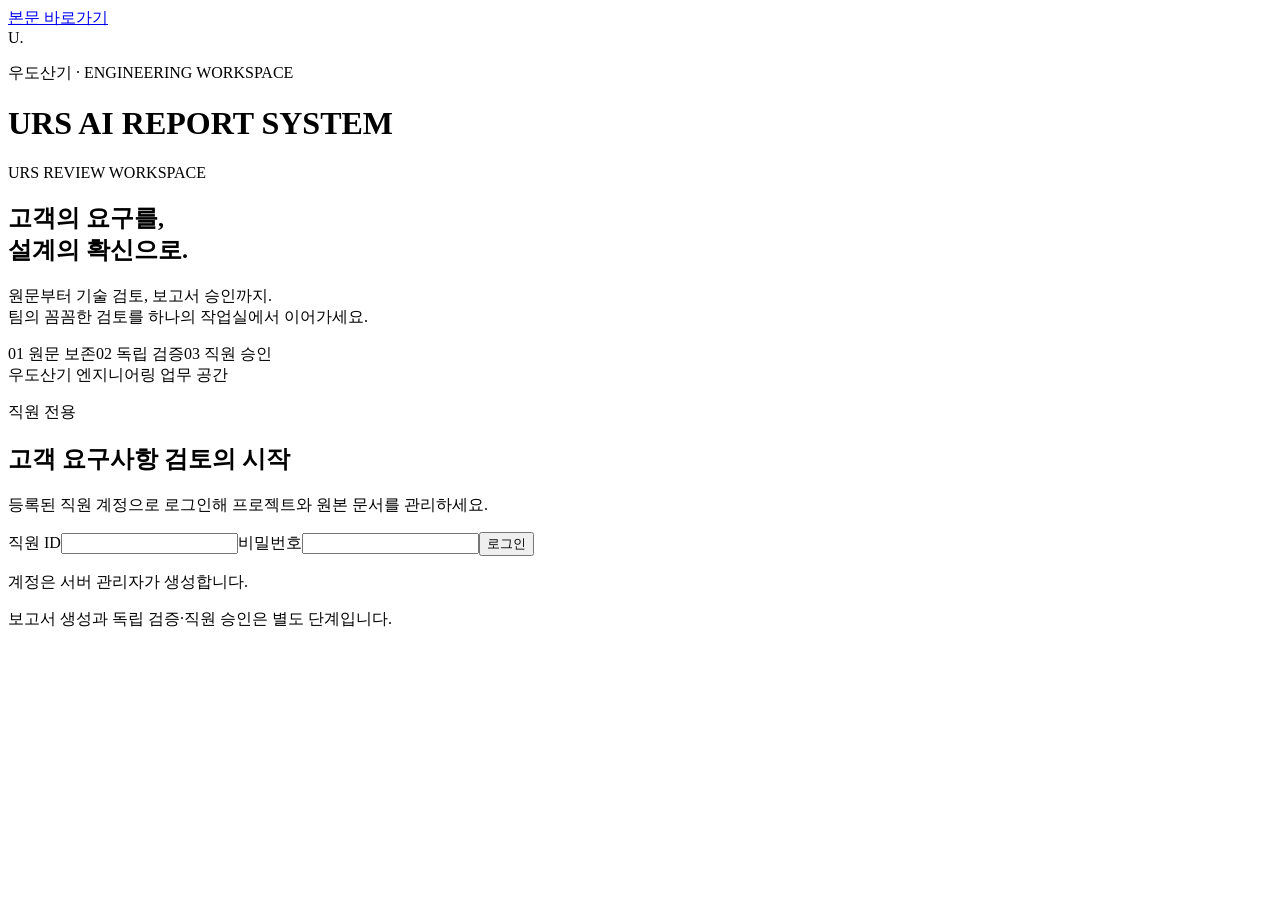
==== static/index.html @ 1e863173 "Default HTML authoring and CSS edits to page-specific readable layouts" ====
<!doctype html>
<html lang="ko"><head><meta charset="utf-8"><meta name="viewport" content="width=device-width,initial-scale=1"><title>URS AI REPORT SYSTEM</title><link rel="stylesheet" href="/app.css"><script src="/review.js" defer></script><script src="/app.js" defer></script></head>
<body><a class="skip-link" href="#main-content">본문 바로가기</a><header><div class="brand-lockup"><span class="brand-mark" aria-hidden="true">U.</span><div><p class="brand">우도산기 · ENGINEERING WORKSPACE</p><h1>URS AI REPORT SYSTEM</h1></div></div><div id="identity" hidden><span id="username"></span><button id="logout">로그아웃</button></div></header>
<main id="main-content" tabindex="-1"><div id="message" role="status" aria-live="polite"></div>
<section id="login-panel" class="card narrow"><div class="login-story"><p class="eyebrow">URS REVIEW WORKSPACE</p><h2>고객의 요구를,<br>설계의 확신으로.</h2><p>원문부터 기술 검토, 보고서 승인까지.<br>팀의 꼼꼼한 검토를 하나의 작업실에서 이어가세요.</p><div class="login-flow"><span>01 원문 보존</span><span>02 독립 검증</span><span>03 직원 승인</span></div><div class="story-note"><span class="status-dot"></span>우도산기 엔지니어링 업무 공간</div></div><div class="login-form"><p class="eyebrow">직원 전용</p><h2>고객 요구사항 검토의 시작</h2><p class="muted">등록된 직원 계정으로 로그인해 프로젝트와 원본 문서를 관리하세요.</p><form id="login"><label>직원 ID<input name="username" autocomplete="username" required maxlength="80"></label><label>비밀번호<input name="password" type="password" autocomplete="current-password" required maxlength="256"></label><button class="primary" type="submit">로그인</button></form><p class="muted small">계정은 서버 관리자가 생성합니다.</p></div></section>
<section id="workspace" hidden><div class="intro"><div><p class="eyebrow">프로젝트 보관함</p><h2>프로젝트 작업실</h2><p class="muted">고객 요구사항을 확인하고, 다음 검토를 이어가세요.</p></div><span class="badge">문서 검토 작업실</span></div>
<div hidden class="workspace-metrics" aria-label="작업 현황"><article><span>내 프로젝트</span><strong id="metric-projects">—</strong><small>등록한 프로젝트</small></article><article><span>선택 프로젝트 문서</span><strong id="metric-documents">—</strong><small>원본 보관 문서</small></article><article><span>선택 프로젝트 승인 완료</span><strong id="metric-approved">—</strong><small>현재 리비전 기준</small></article></div><div class="notice">원본 보관 → HTML 보고서 생성 → 독립 검증 → 기술 분석 → 직원 승인 순서로 진행합니다. 미검증 항목이 있으면 다음 단계와 최종 승인이 차단됩니다. AI 사용에는 회사 승인 API 설정이 필요합니다.</div>
<details class="card" id="workspace-settings"><summary>AI·프롬프트 설정</summary><section class="card" id="ai-settings" aria-labelledby="ai-settings-title"><h3 id="ai-settings-title">AI 호출 설정</h3><p class="muted small">저장하면 다음 호출부터 적용됩니다. 생성 중인 요청과 기존 보고서는 변경하지 않습니다.</p><form id="save-ai-settings"><div class="ai-settings-fields"><label>API 모델 ID<input id="ai-model" name="model" required maxlength="200" autocomplete="off" placeholder="사용할 API 모델 ID"></label><label>추론 effort<select id="ai-effort" name="effort"><option value="">API 기본값</option><option value="none">none · 추론 없음</option><option value="minimal">minimal · 최소</option><option value="low">low · 낮음</option><option value="medium">medium · 중간</option><option value="high">high · 높음</option><option value="xhigh">xhigh · 최고</option></select></label><label>출력 토큰 한도<input id="ai-output-tokens" name="max_output_tokens" type="number" min="1" max="1000000" step="1" required value="5000"></label></div><div class="actions" aria-label="출력 토큰 한도 빠른 선택"><span class="muted small">빠른 선택</span><button type="button" data-output-tokens="16000">16,000</button><button type="button" data-output-tokens="32000">32,000</button><button type="button" data-output-tokens="64000">64,000</button><button type="button" data-output-tokens="128000">128,000</button></div><p class="muted small">출력 한도에는 모델의 추론 토큰이 포함될 수 있습니다. 지원하는 모델·effort·최대 토큰 수는 API에 따라 다르며, 한도를 늘리면 비용 예약도 증가합니다. 기존 1회 실행 비용 한도는 계속 적용됩니다.</p><button class="primary" type="submit">AI 설정 저장</button><p id="ai-settings-summary" role="status" class="muted small"></p></form></section><section class="card" id="save-report-timeout"><h3>OpenAI 응답 대기시간</h3><p id="timeout-summary" role="status">무제한</p><p id="timeout-description" class="muted small">HTML 보고서 생성·독립검증·기술분석·무료 비용 계산 모두 완료 응답까지 기다립니다. 웹은 접수 후 진행 상태를 계속 조회합니다. 연결/제공자 오류는 기록하며 자동 유료 재시도는 하지 않습니다.</p></section><details class="card" id="report-settings"><summary>보고서 프롬프트 설정</summary><form id="save-report-prompt"><label>모델에 전달할 보고서 프롬프트<textarea id="report-prompt" name="prompt" rows="10" required></textarea></label><p class="muted small">저장한 원문을 원본 PDF와 함께 전달합니다. 번역과 HTML/CSS는 연결된 모델이 작성합니다.</p><button class="primary">프롬프트 저장</button><span id="prompt-version" role="status"></span></form></details></details><div class="layout"><aside class="card project-sidebar"><p class="eyebrow">PROJECTS</p><h3>내 프로젝트</h3><form id="new-project"><label>새 프로젝트 이름<input name="title" required maxlength="200" placeholder="예: 고객사 포장라인 URS"></label><button class="primary">프로젝트 만들기</button></form><div id="project-list"></div></aside>
<section class="card project-main"><p class="eyebrow">DOCUMENT LIBRARY</p><h3 id="project-title">프로젝트를 선택하세요</h3><p class="muted selection-hint">왼쪽에서 프로젝트를 선택하거나 새 프로젝트를 만드세요.</p><div id="project-body" hidden><form id="upload" class="upload-zone"><label>고객 원본 PDF<input name="pdf" type="file" accept="application/pdf,.pdf" required></label><p class="muted small">최대 20MB · 암호화 PDF는 해제 후 등록 · 원본은 수정하지 않습니다.</p><button class="primary">원본 등록</button></form><div id="documents"></div></div></section></div></section><section id="review" class="card" hidden>
<div class="intro"><div><p class="eyebrow">원문 대조 · 검증 근거</p><h2 id="review-title">문서 검토</h2></div><button id="close-review" type="button">검토 닫기</button></div>

<div id="process-buttons" class="actions"></div><section id="html-access"><h3>직원용 최종 보고서</h3><div id="generation-history" role="status"></div><div class="actions"><button id="view-html" class="primary" type="button" disabled>최종 보고서 보기(사진 포함)</button><a id="final-html" class="download" download="report.html">직원용 최종 보고서 다운로드 (.html)</a><span id="html-availability" role="status"></span></div><section id="layout-editor"><h3>보고서 배치 수정</h3><p>페이지별 내용량과 남는 공간을 보고 글자·간격·그림 크기를 각각 조정합니다. 적은 내용은 읽기 좋게 키우며, 빈 공간을 억지로 채우지 않습니다. A4 크기는 유지합니다. 본문·구조·그림은 보존해 새 버전으로 저장합니다. 유료 호출 1회 · 기존 실행 한도 적용.</p><details id="layout-options"><summary>수정 요청 입력 (선택)</summary><label>원하는 배치 수정<textarea id="layout-notes" rows="2" placeholder="예: 사진과 표를 크게, 과도한 빈 공간을 줄여 주세요."></textarea></label></details><button id="edit-layout" type="button">CSS·배치 다듬기</button><p id="layout-edit-state" role="status"></p><a id="layout-edited-report" class="download" hidden target="_blank" rel="noopener">CSS 수정 결과 보기</a></section><p id="html-failure" class="muted"></p><details id="html-files"><summary>파일 다운로드·Terra 원문·응답 기록 (상세)</summary><p>직원용 보고서는 아래 report.html입니다. Terra 응답 원문과 실행 기록은 다른 파일입니다.</p><p id="report-file-identity" class="hash"></p><p id="report-photo-facts" role="status"></p><p id="report-download-identity" class="hash"></p><p id="image-summary" class="muted"></p><div class="actions"><a id="raw-html" class="download" download>Terra 응답 원문 다운로드 (이미지 연결 전 .html)</a><a id="stored-review" class="download" hidden download>진단용 저장 HTML·응답 기록 (.zip)</a></div></details></section>
<section id="html-result" hidden><h3>직원용 최종 보고서 미리보기</h3><p id="report-preview-identity" class="muted"></p><p class="muted small">원본 PDF를 다시 고르지 않고 사진·도면이 보이는지 확인하세요. 사진 데이터가 들어 있다는 사실만으로 실제 표시를 보장하지 않습니다.</p><ul id="missing-images"></ul><iframe id="report-preview" title="직원용 최종 보고서 미리보기" sandbox="allow-scripts allow-modals" referrerpolicy="no-referrer"></iframe></section>
<details id="technical-details"><summary>상태·검증 기준·실행 기록</summary><section id="verification-guide"><h3>독립검증 실행 조건과 PASS 조건</h3><p id="verification-start-rule"></p><p id="verification-pass-rule"></p><div id="verification-current-blockers"></div></section>
<details><summary>CSS·배치 다듬기 이력</summary><div id="layout-edit-history"></div></details><section id="document-checklist"><h3>단계별 작업 체크리스트</h3><p id="checklist-summary" class="muted"></p><ol id="checklist-steps"></ol></section>
<div class="actions"><a id="record-html" class="download" download>검증·실행 이력 문서 (.html)</a><a id="record-json" class="download" download>검증·실행 이력 원자료 (.json)</a></div>
<details id="advanced-targets"><summary>내부 이력·별도 파일 검토 (고급)</summary><section class="card" id="a4-target-panel"><h3>검증 대상 선택 · 저장 리비전 / A4 수정본</h3><p>기존 리비전과 Terra HTML을 교체하지 않습니다. 등록·선택·다운로드는 API를 호출하지 않습니다.</p><label>검증할 보고서 선택 (현재 작업 리비전은 변경하지 않음)<select id="a4-target-select"><option value="">검증 대상 선택</option></select></label><details id="a4-import-options"><summary>별도 A4 파일 등록 (선택 사항)</summary><form id="register-a4-target"><label>부모 보고서 리비전<select id="a4-parent" required></select></label><label>받은 A4 HTML 파일<input id="a4-file" type="file" accept=".html,text/html" required></label><button type="submit">A4 검증 대상 등록</button></form></details><p id="a4-target-info" class="hash"></p><div id="a4-target-controls" hidden><a id="a4-target-download" class="download" download>선택 보고서 HTML 내려받기</a><p>아래 실행 버튼을 누를 때만 API를 호출합니다. 기존 예약 예산은 정산·초기화하지 않았습니다.</p><div id="a4-target-actions" class="actions"></div><div id="a4-target-results" class="actions"></div><p id="a4-target-state" role="status"></p></div></section></details><button id="show-usage-preview" type="button">누적 사용량·정산 이력 (조회만)</button><div id="usage-preview" hidden></div><p id="current-report-context" class="hash"></p><p id="current-layout-status" role="status"></p><details><summary>최초 보고서 생성 요구사항 (수동 CSS 수정과 별도)</summary><p id="generation-contract"></p></details></details><section id="review-results"><h3>독립검증·기술분석 결과</h3><div><button id="view-verification" type="button" disabled>독립검증 결과 보기</button><p id="verification-result-note"></p></div><div><button id="view-analysis" type="button" disabled>기술분석 결과 보기</button><p id="analysis-result-note"></p></div></section><div id="check-results"></div>
<section id="analysis-panel" hidden><h3>기술 분석 · 고객 질의</h3><div id="analysis-content"></div></section>
<section id="approval-panel" hidden><h3>직원 검토</h3><label class="check"><input id="reviewed-html" type="checkbox">최종 HTML의 본문·표·사진·도면을 확인했습니다.</label><label>최종 검토 근거<textarea id="approval-note" rows="3"></textarea></label><button id="approve-document" class="primary" type="button">현재 리비전 최종 승인</button></section>
</section></main><footer>보고서 생성과 독립 검증·직원 승인은 별도 단계입니다.</footer></body></html>
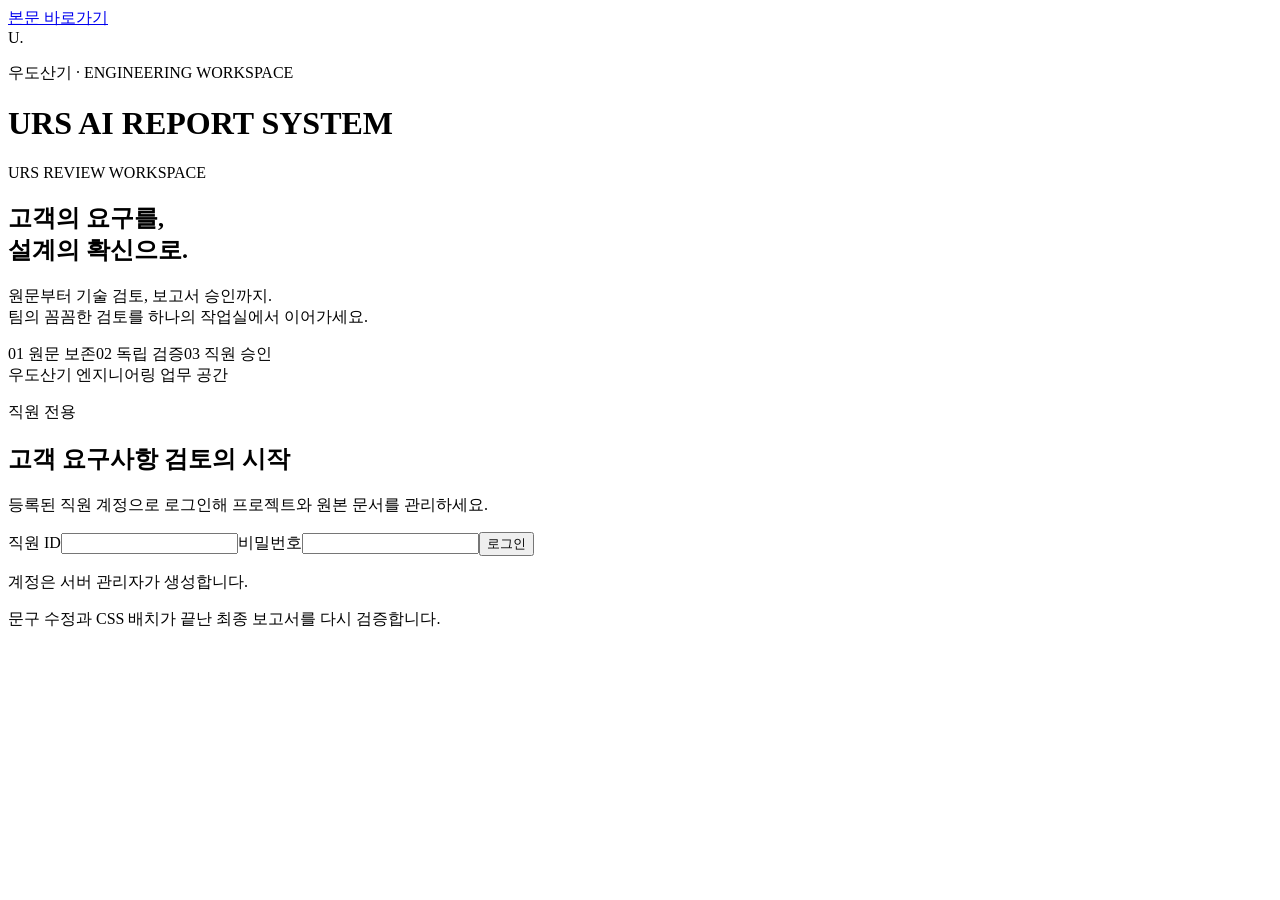
==== commit 4f1a9a7c: "Guide report review through prerequisite-checked single-step screens" ====
--- a/static/index.html
+++ b/static/index.html
@@ -4,7 +4,7 @@
 <main id="main-content" tabindex="-1"><div id="message" role="status" aria-live="polite"></div>
 <section id="login-panel" class="card narrow"><div class="login-story"><p class="eyebrow">URS REVIEW WORKSPACE</p><h2>고객의 요구를,<br>설계의 확신으로.</h2><p>원문부터 기술 검토, 보고서 승인까지.<br>팀의 꼼꼼한 검토를 하나의 작업실에서 이어가세요.</p><div class="login-flow"><span>01 원문 보존</span><span>02 독립 검증</span><span>03 직원 승인</span></div><div class="story-note"><span class="status-dot"></span>우도산기 엔지니어링 업무 공간</div></div><div class="login-form"><p class="eyebrow">직원 전용</p><h2>고객 요구사항 검토의 시작</h2><p class="muted">등록된 직원 계정으로 로그인해 프로젝트와 원본 문서를 관리하세요.</p><form id="login"><label>직원 ID<input name="username" autocomplete="username" required maxlength="80"></label><label>비밀번호<input name="password" type="password" autocomplete="current-password" required maxlength="256"></label><button class="primary" type="submit">로그인</button></form><p class="muted small">계정은 서버 관리자가 생성합니다.</p></div></section>
 <section id="workspace" hidden><div class="intro"><div><p class="eyebrow">프로젝트 보관함</p><h2>프로젝트 작업실</h2><p class="muted">고객 요구사항을 확인하고, 다음 검토를 이어가세요.</p></div><span class="badge">문서 검토 작업실</span></div>
-<div hidden class="workspace-metrics" aria-label="작업 현황"><article><span>내 프로젝트</span><strong id="metric-projects">—</strong><small>등록한 프로젝트</small></article><article><span>선택 프로젝트 문서</span><strong id="metric-documents">—</strong><small>원본 보관 문서</small></article><article><span>선택 프로젝트 승인 완료</span><strong id="metric-approved">—</strong><small>현재 리비전 기준</small></article></div><div class="notice">원본 보관 → HTML 보고서 생성 → 독립 검증 → 기술 분석 → 직원 승인 순서로 진행합니다. 미검증 항목이 있으면 다음 단계와 최종 승인이 차단됩니다. AI 사용에는 회사 승인 API 설정이 필요합니다.</div>
+<div hidden class="workspace-metrics" aria-label="작업 현황"><article><span>내 프로젝트</span><strong id="metric-projects">—</strong><small>등록한 프로젝트</small></article><article><span>선택 프로젝트 문서</span><strong id="metric-documents">—</strong><small>원본 보관 문서</small></article><article><span>선택 프로젝트 승인 완료</span><strong id="metric-approved">—</strong><small>현재 리비전 기준</small></article></div><div class="notice">문서를 열어 한 단계씩 진행하세요. 완료 조건을 충족하면 다음 단계가 열리고, 이전 단계는 자유롭게 다시 볼 수 있습니다.</div>
 <details class="card" id="workspace-settings"><summary>AI·프롬프트 설정</summary><section class="card" id="ai-settings" aria-labelledby="ai-settings-title"><h3 id="ai-settings-title">AI 호출 설정</h3><p class="muted small">저장하면 다음 호출부터 적용됩니다. 생성 중인 요청과 기존 보고서는 변경하지 않습니다.</p><form id="save-ai-settings"><div class="ai-settings-fields"><label>API 모델 ID<input id="ai-model" name="model" required maxlength="200" autocomplete="off" placeholder="사용할 API 모델 ID"></label><label>추론 effort<select id="ai-effort" name="effort"><option value="">API 기본값</option><option value="none">none · 추론 없음</option><option value="minimal">minimal · 최소</option><option value="low">low · 낮음</option><option value="medium">medium · 중간</option><option value="high">high · 높음</option><option value="xhigh">xhigh · 최고</option></select></label><label>출력 토큰 한도<input id="ai-output-tokens" name="max_output_tokens" type="number" min="1" max="1000000" step="1" required value="5000"></label></div><div class="actions" aria-label="출력 토큰 한도 빠른 선택"><span class="muted small">빠른 선택</span><button type="button" data-output-tokens="16000">16,000</button><button type="button" data-output-tokens="32000">32,000</button><button type="button" data-output-tokens="64000">64,000</button><button type="button" data-output-tokens="128000">128,000</button></div><p class="muted small">출력 한도에는 모델의 추론 토큰이 포함될 수 있습니다. 지원하는 모델·effort·최대 토큰 수는 API에 따라 다르며, 한도를 늘리면 비용 예약도 증가합니다. 기존 1회 실행 비용 한도는 계속 적용됩니다.</p><button class="primary" type="submit">AI 설정 저장</button><p id="ai-settings-summary" role="status" class="muted small"></p></form></section><section class="card" id="save-report-timeout"><h3>OpenAI 응답 대기시간</h3><p id="timeout-summary" role="status">무제한</p><p id="timeout-description" class="muted small">HTML 보고서 생성·독립검증·기술분석·무료 비용 계산 모두 완료 응답까지 기다립니다. 웹은 접수 후 진행 상태를 계속 조회합니다. 연결/제공자 오류는 기록하며 자동 유료 재시도는 하지 않습니다.</p></section><details class="card" id="report-settings"><summary>보고서 프롬프트 설정</summary><form id="save-report-prompt"><label>모델에 전달할 보고서 프롬프트<textarea id="report-prompt" name="prompt" rows="10" required></textarea></label><p class="muted small">저장한 원문을 원본 PDF와 함께 전달합니다. 번역과 HTML/CSS는 연결된 모델이 작성합니다.</p><button class="primary">프롬프트 저장</button><span id="prompt-version" role="status"></span></form></details></details><div class="layout"><aside class="card project-sidebar"><p class="eyebrow">PROJECTS</p><h3>내 프로젝트</h3><form id="new-project"><label>새 프로젝트 이름<input name="title" required maxlength="200" placeholder="예: 고객사 포장라인 URS"></label><button class="primary">프로젝트 만들기</button></form><div id="project-list"></div></aside>
 <section class="card project-main"><p class="eyebrow">DOCUMENT LIBRARY</p><h3 id="project-title">프로젝트를 선택하세요</h3><p class="muted selection-hint">왼쪽에서 프로젝트를 선택하거나 새 프로젝트를 만드세요.</p><div id="project-body" hidden><form id="upload" class="upload-zone"><label>고객 원본 PDF<input name="pdf" type="file" accept="application/pdf,.pdf" required></label><p class="muted small">최대 20MB · 암호화 PDF는 해제 후 등록 · 원본은 수정하지 않습니다.</p><button class="primary">원본 등록</button></form><div id="documents"></div></div></section></div></section><section id="review" class="card" hidden>
 <div class="intro"><div><p class="eyebrow">원문 대조 · 검증 근거</p><h2 id="review-title">문서 검토</h2></div><button id="close-review" type="button">검토 닫기</button></div>
@@ -17,4 +17,4 @@
 <details id="advanced-targets"><summary>내부 이력·별도 파일 검토 (고급)</summary><section class="card" id="a4-target-panel"><h3>검증 대상 선택 · 저장 리비전 / A4 수정본</h3><p>기존 리비전과 Terra HTML을 교체하지 않습니다. 등록·선택·다운로드는 API를 호출하지 않습니다.</p><label>검증할 보고서 선택 (현재 작업 리비전은 변경하지 않음)<select id="a4-target-select"><option value="">검증 대상 선택</option></select></label><details id="a4-import-options"><summary>별도 A4 파일 등록 (선택 사항)</summary><form id="register-a4-target"><label>부모 보고서 리비전<select id="a4-parent" required></select></label><label>받은 A4 HTML 파일<input id="a4-file" type="file" accept=".html,text/html" required></label><button type="submit">A4 검증 대상 등록</button></form></details><p id="a4-target-info" class="hash"></p><div id="a4-target-controls" hidden><a id="a4-target-download" class="download" download>선택 보고서 HTML 내려받기</a><p>아래 실행 버튼을 누를 때만 API를 호출합니다. 기존 예약 예산은 정산·초기화하지 않았습니다.</p><div id="a4-target-actions" class="actions"></div><div id="a4-target-results" class="actions"></div><p id="a4-target-state" role="status"></p></div></section></details><button id="show-usage-preview" type="button">누적 사용량·정산 이력 (조회만)</button><div id="usage-preview" hidden></div><p id="current-report-context" class="hash"></p><p id="current-layout-status" role="status"></p><details><summary>최초 보고서 생성 요구사항 (수동 CSS 수정과 별도)</summary><p id="generation-contract"></p></details></details><section id="review-results"><h3>독립검증·기술분석 결과</h3><div><button id="view-verification" type="button" disabled>독립검증 결과 보기</button><p id="verification-result-note"></p></div><div><button id="view-analysis" type="button" disabled>기술분석 결과 보기</button><p id="analysis-result-note"></p></div></section><div id="check-results"></div>
 <section id="analysis-panel" hidden><h3>기술 분석 · 고객 질의</h3><div id="analysis-content"></div></section>
 <section id="approval-panel" hidden><h3>직원 검토</h3><label class="check"><input id="reviewed-html" type="checkbox">최종 HTML의 본문·표·사진·도면을 확인했습니다.</label><label>최종 검토 근거<textarea id="approval-note" rows="3"></textarea></label><button id="approve-document" class="primary" type="button">현재 리비전 최종 승인</button></section>
-</section></main><footer>보고서 생성과 독립 검증·직원 승인은 별도 단계입니다.</footer></body></html>
+</section></main><footer>문구 수정과 CSS 배치가 끝난 최종 보고서를 다시 검증합니다.</footer></body></html>
